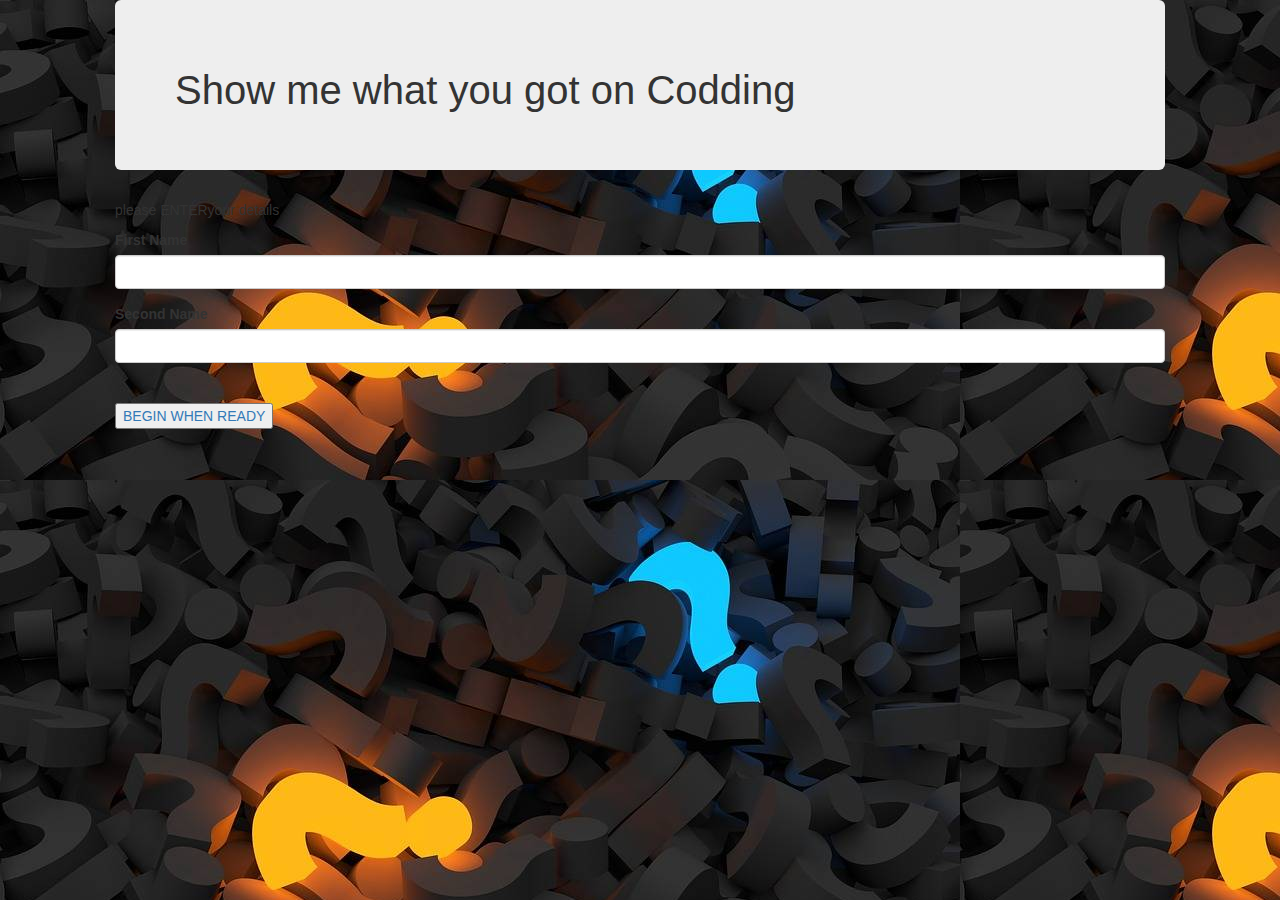
==== index.html @ 1dd41735 "addition of image diretory and image backgrond for index.html" ====
<!DOCTYPE html>
<html lang="en" dir="ltr">
  <head>
    <meta charset="utf-8">
    <meta name="viewport" content="width=device-width, initial-scale=1.0">
    <meta http-equiv="X-UA-Compatible" content="ie=edge">
    <link href="css/bootstrap.css" rel="stylesheet" type="text/css">
  <link href="css/scripts.css" rel="stylesheet" type="text/css">
  <script src="https://code.jquery.com/jquery-3.3.1.min.js" integrity="sha256-FgpCb/KJQlLNfOu91ta32o/NMZxltwRo8QtmkMRdAu8=" crossorigin="anonymous"></script>
  <script src="js/scripts.js"></script>
    <title>The Quiz Board</title>
  </head>
  <body background="images/image1.jpg"
<div class="container">
  <div class="jumbotron">
    <h1>Show me what you got on Codding</h1>
  </div>
  <div id="intro">
    <div class="no name"> <p>please <span>ENTER</span>your details</p>
      <div class="form-group">
        <label for="name">First Name</label>
        <input id="first name"class="form-control" type="text">
      </div>
      <div class="form-group">
        <label for="name">Second Name</label>
        <input id="second name"class="form-control" type="text">
        <br>
        <br>
      <a href="index2.html"><button>BEGIN WHEN READY</button></a>
      </div>
    </div>
  </div>
</div>

  </body>
</html>
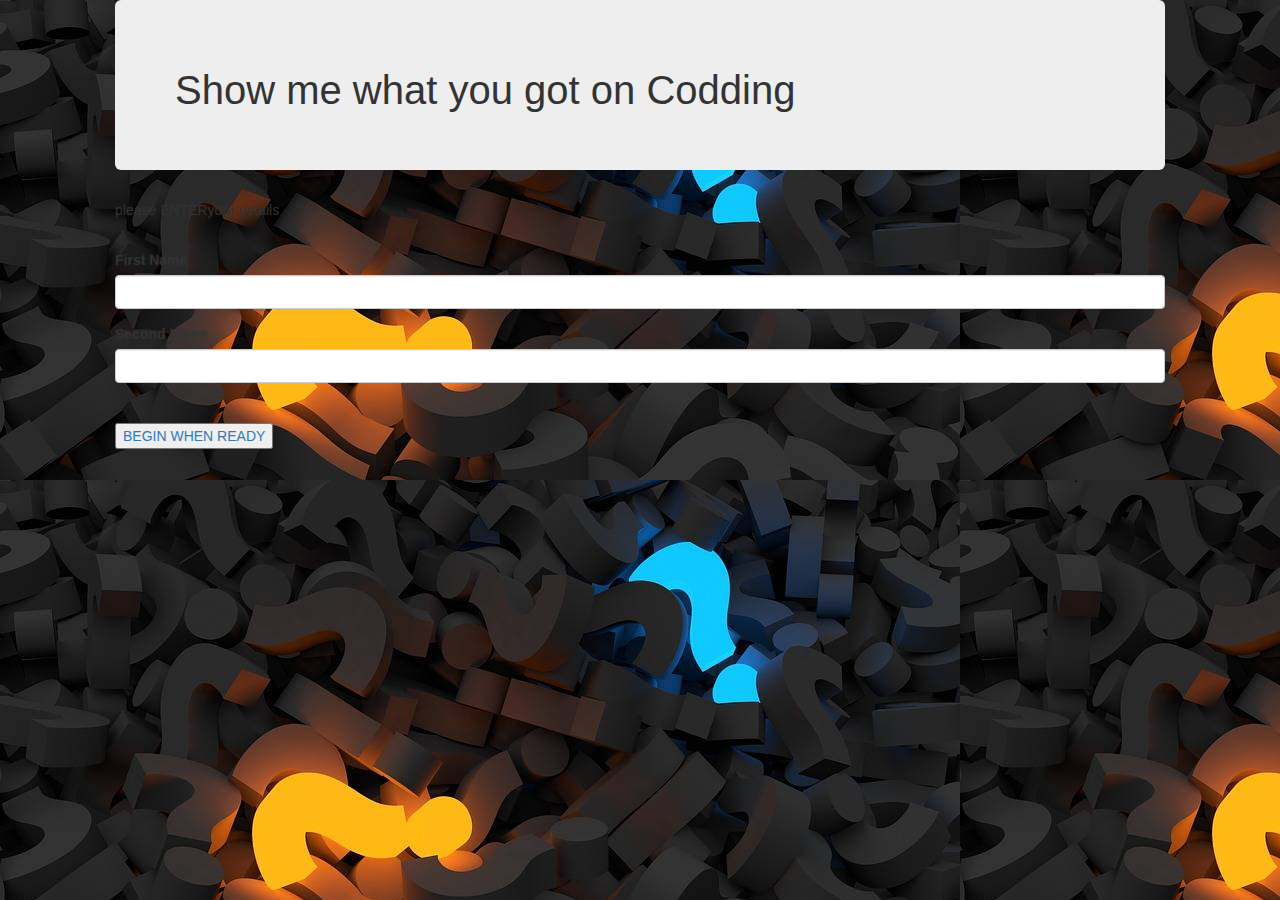
==== commit b028035c: "addtion of readme" ====
--- a/index.html
+++ b/index.html
@@ -15,8 +15,8 @@
   <div class="jumbotron">
     <h1>Show me what you got on Codding</h1>
   </div>
-  <div id="intro">
-    <div class="no name"> <p>please <span>ENTER</span>your details</p>
+    <div id="checkpoint"
+    <div class="no name"> <p>please <span>ENTER</span>your details</p><
       <div class="form-group">
         <label for="name">First Name</label>
         <input id="first name"class="form-control" type="text">
@@ -29,7 +29,7 @@
       <a href="index2.html"><button>BEGIN WHEN READY</button></a>
       </div>
     </div>
-  </div>
+
 </div>
 
   </body>
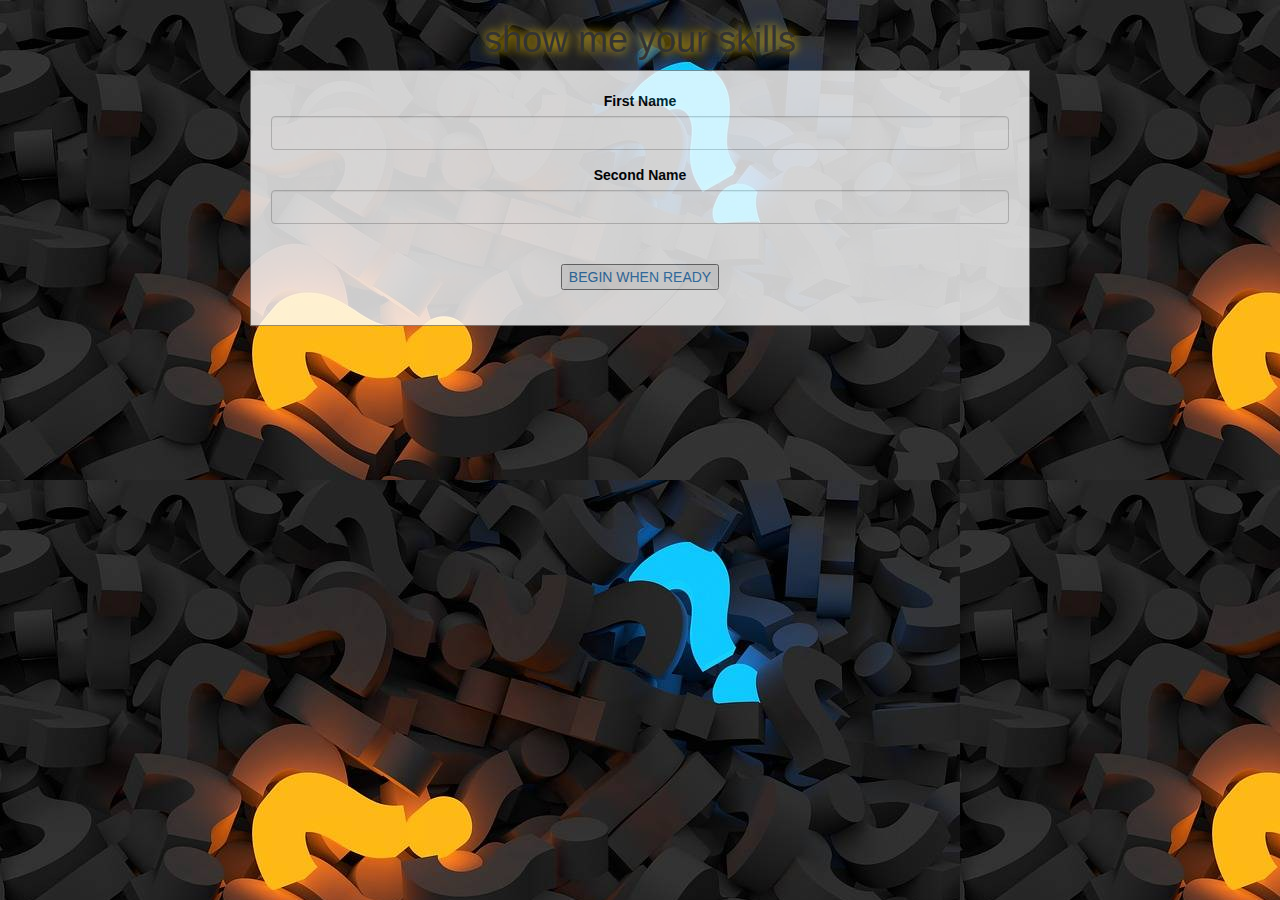
==== commit 0705f4c6: "addition of styling on h1, changing link on html foe styles.css" ====
--- a/index.html
+++ b/index.html
@@ -1,36 +1,37 @@
 <!DOCTYPE html>
 <html lang="en" dir="ltr">
-  <head>
-    <meta charset="utf-8">
-    <meta name="viewport" content="width=device-width, initial-scale=1.0">
-    <meta http-equiv="X-UA-Compatible" content="ie=edge">
-    <link href="css/bootstrap.css" rel="stylesheet" type="text/css">
-  <link href="css/scripts.css" rel="stylesheet" type="text/css">
+
+<head>
+  <meta charset="utf-8">
+  <meta name="viewport" content="width=device-width, initial-scale=1.0">
+  <meta http-equiv="X-UA-Compatible" content="ie=edge">
+  <link href="css/bootstrap.css" rel="stylesheet" type="text/css">
+  <link href="css/styles.css" rel="stylesheet" type="text/css">
   <script src="https://code.jquery.com/jquery-3.3.1.min.js" integrity="sha256-FgpCb/KJQlLNfOu91ta32o/NMZxltwRo8QtmkMRdAu8=" crossorigin="anonymous"></script>
   <script src="js/scripts.js"></script>
-    <title>The Quiz Board</title>
-  </head>
-  <body background="images/image1.jpg"
-<div class="container">
-  <div class="jumbotron">
-    <h1>Show me what you got on Codding</h1>
-  </div>
-    <div id="checkpoint"
-    <div class="no name"> <p>please <span>ENTER</span>your details</p><
+  <title>The Quiz Board</title>
+</head>
+
+<body background="images/image1.jpg" border: 1px solid black; background-size: 100% 100%;>
+  <div class="container">
+    <h1>show me your skills</h1>
+    <div id="checkpoint">
       <div class="form-group">
         <label for="name">First Name</label>
-        <input id="first name"class="form-control" type="text">
+        <input id="first name" class="form-control" type="text">
       </div>
       <div class="form-group">
         <label for="name">Second Name</label>
-        <input id="second name"class="form-control" type="text">
+        <input id="second name" class="form-control" type="text">
         <br>
         <br>
-      <a href="index2.html"><button>BEGIN WHEN READY</button></a>
+        <a href="index2.html"><button>BEGIN WHEN READY</button></a>
       </div>
     </div>
 
-</div>
 
-  </body>
+  </div>
+
+</body>
+
 </html>
--- a/css/styles.css
+++ b/css/styles.css
@@ -0,0 +1,16 @@
+h1{
+  text-align: center;
+  text-shadow: #FC0 1px 0 10px;
+  color: : blue;
+}
+#checkpoint {
+  color: #000;
+  background-color: #fff;
+  opacity: 0.8;
+  text-align: center;
+  position: absolute;
+  left: 250px;
+  right: 250px;
+  padding: 20px;
+  border: 1px gray solid;
+}
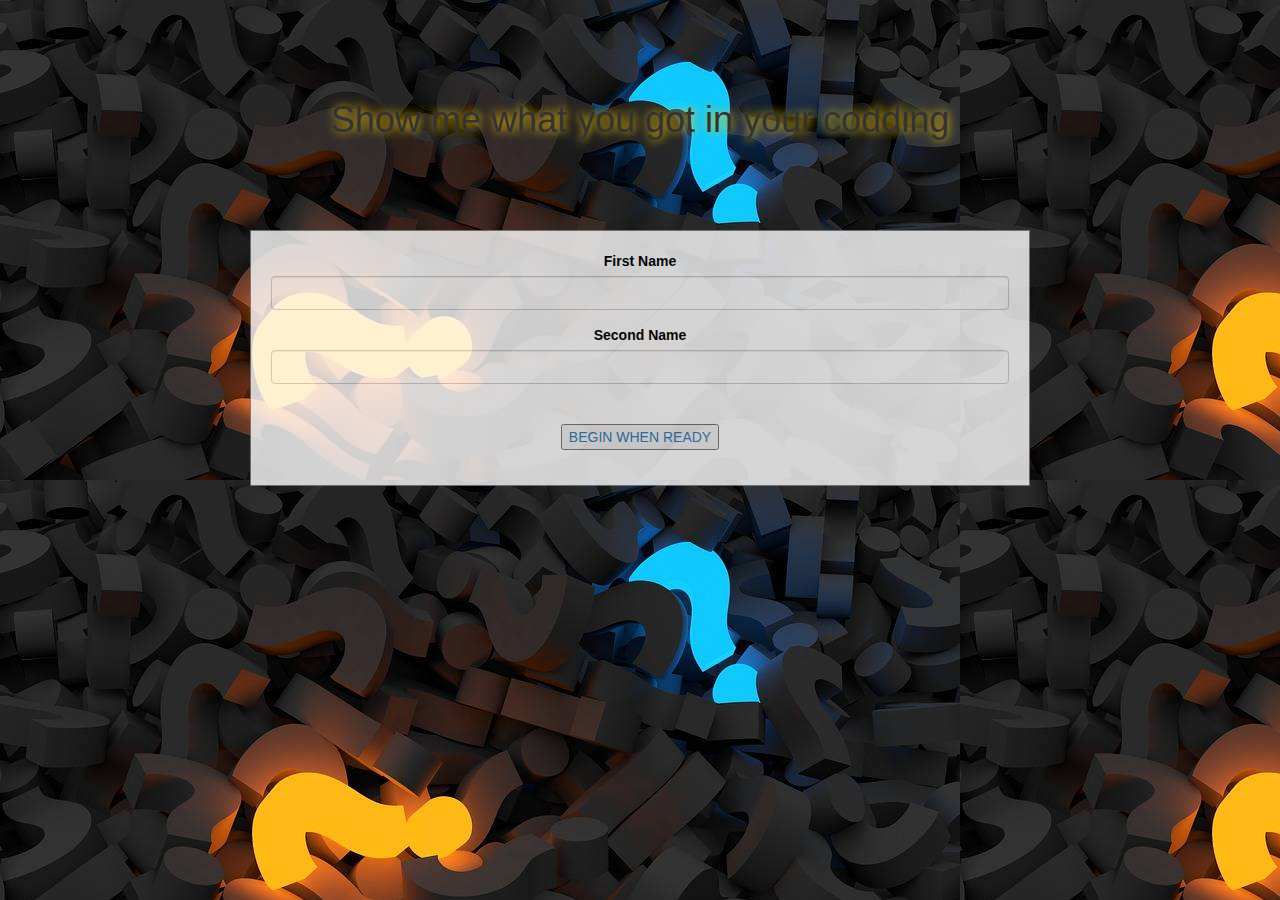
==== commit a766f49d: "adding shadow to h1" ====
--- a/index.html
+++ b/index.html
@@ -14,7 +14,15 @@
 
 <body background="images/image1.jpg" border: 1px solid black; background-size: 100% 100%;>
   <div class="container">
-    <h1>show me your skills</h1>
+    <br>
+    <br>
+    <br>
+    <br>
+    <h1>Show me what you got in your codding</h1>
+    <br>
+    <br>
+    <br>
+    <br>
     <div id="checkpoint">
       <div class="form-group">
         <label for="name">First Name</label>
--- a/css/styles.css
+++ b/css/styles.css
@@ -1,7 +1,7 @@
 h1{
   text-align: center;
   text-shadow: #FC0 1px 0 10px;
-  color: : blue;
+  column-rule-color: lightblue
 }
 #checkpoint {
   color: #000;
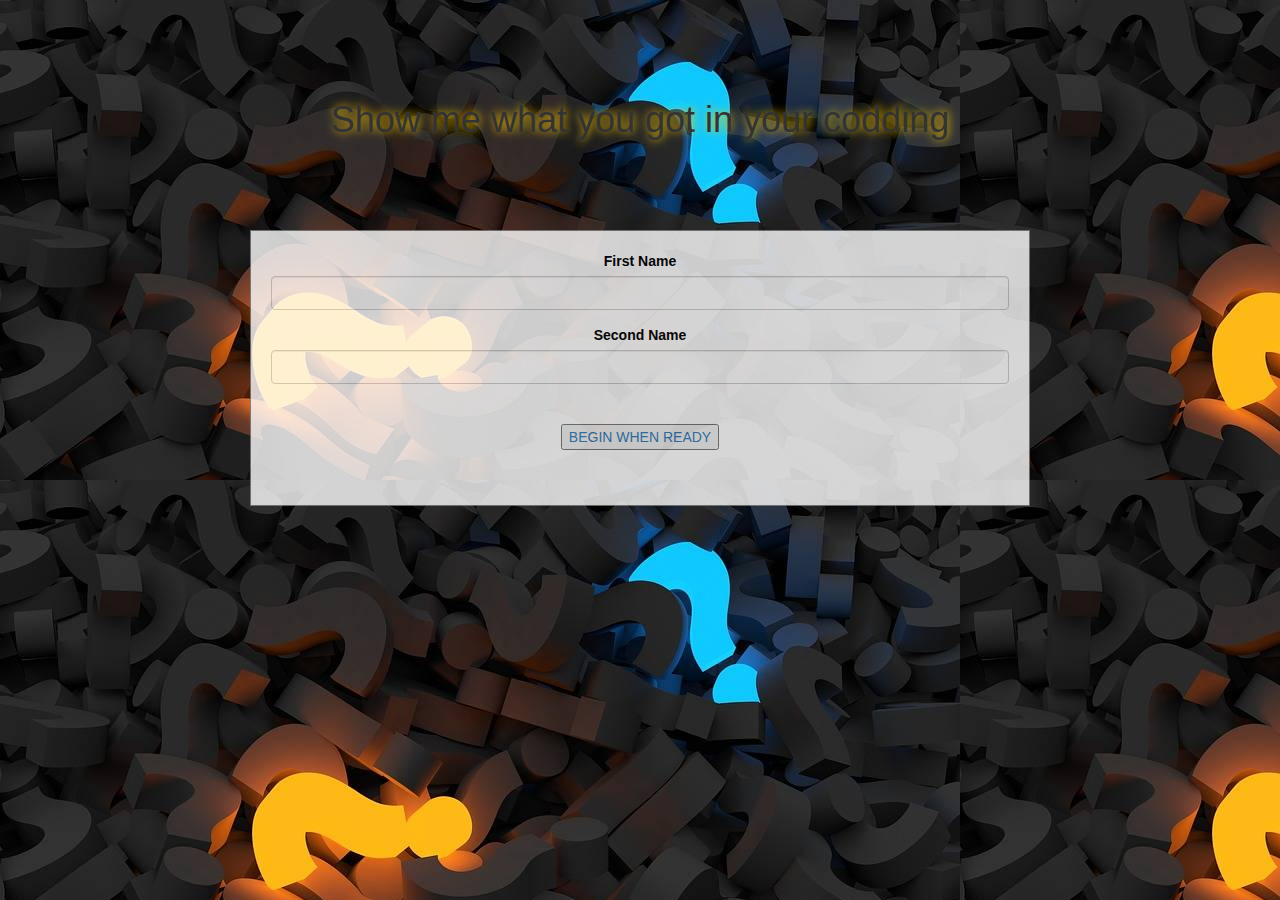
==== commit 9274b3d8: "addtional hide p, change background color inserting js work. adding div and hide function." ====
--- a/index.html
+++ b/index.html
@@ -24,6 +24,7 @@
     <br>
     <br>
     <div id="checkpoint">
+      <p id="no-name" class="text-center mt-4">Please <span>ENTER</span> your details.</p>
       <div class="form-group">
         <label for="name">First Name</label>
         <input id="first name" class="form-control" type="text">
@@ -33,7 +34,9 @@
         <input id="second name" class="form-control" type="text">
         <br>
         <br>
-        <a href="index2.html"><button>BEGIN WHEN READY</button></a>
+        <div id=start-btn><a href="index2.html"><button>BEGIN WHEN READY</button></a></div>
+        <br>
+        <p id="no-name" class="text-center mt-4">Please <span>ENTER</span> your name</p>
       </div>
     </div>
 
--- a/css/styles.css
+++ b/css/styles.css
@@ -1,7 +1,7 @@
 h1{
   text-align: center;
   text-shadow: #FC0 1px 0 10px;
-  column-rule-color: lightblue
+  column-rule-color: lightblue;
 }
 #checkpoint {
   color: #000;
@@ -14,3 +14,6 @@
   padding: 20px;
   border: 1px gray solid;
 }
+#no-name{
+  display: none;
+}
